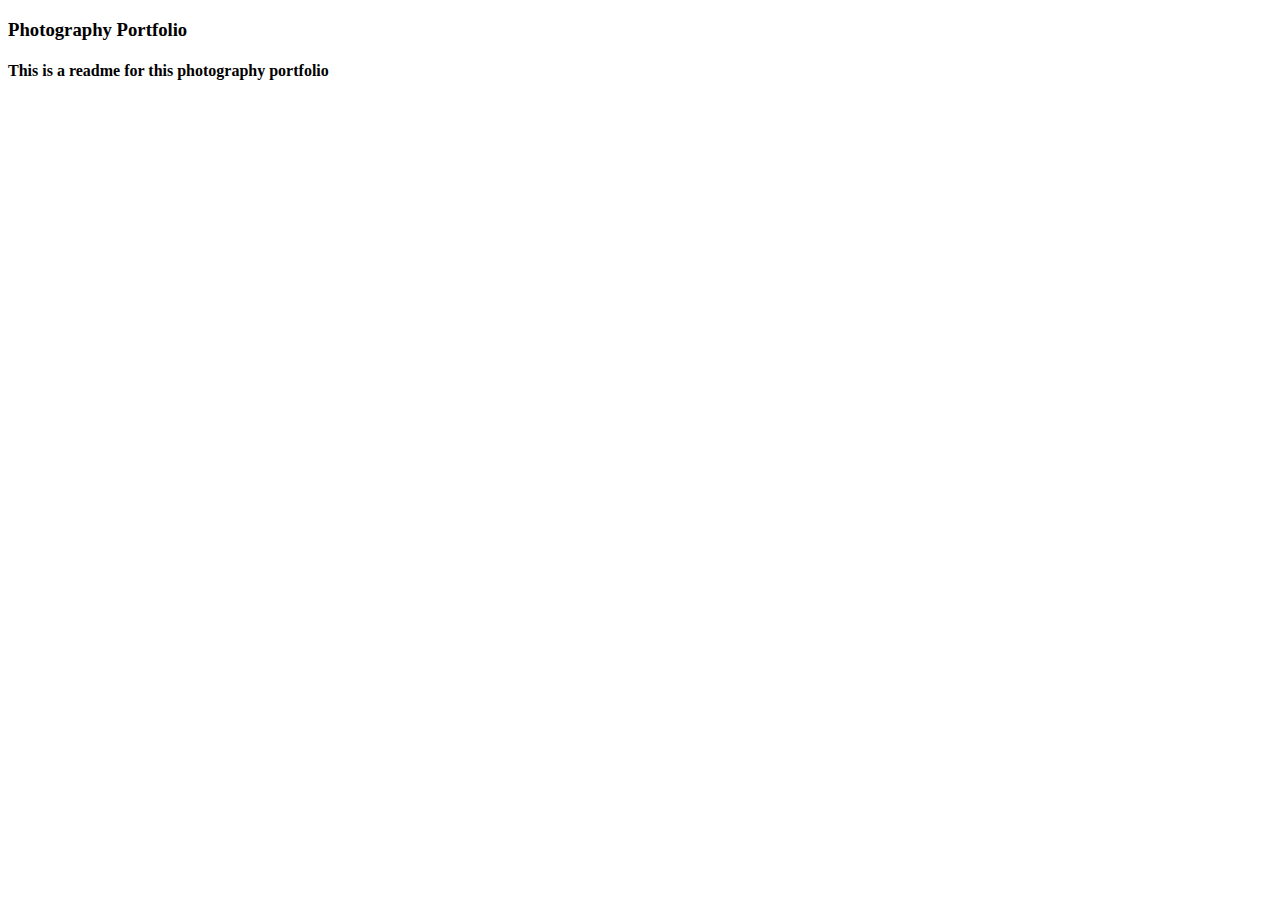
==== readme.html @ f0c86b6b "Major Upload" ====
<!DOCTYPE html>
<html>
<head>
	<meta charset="utf-8"/>
</head>
<body>
<h3 id="photographyportfolio">Photography Portfolio</h3>

<h4 id="thisisareadmeforthisphotographyportfolio">This is a readme for this photography portfolio</h4>

</body>
</html>
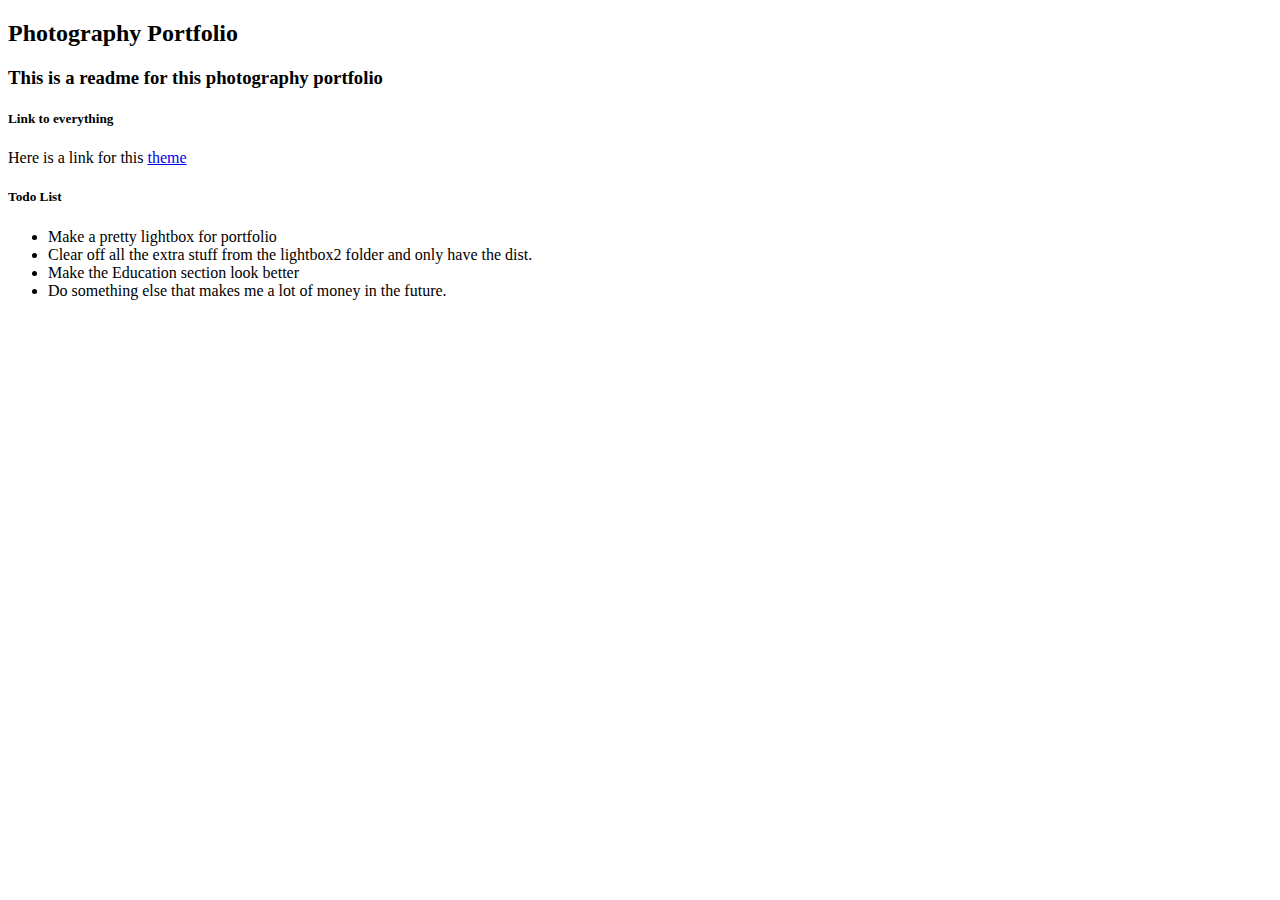
==== commit 258ede3f: "Lightbox and faded text working now" ====
--- a/readme.html
+++ b/readme.html
@@ -4,9 +4,22 @@
 	<meta charset="utf-8"/>
 </head>
 <body>
-<h3 id="photographyportfolio">Photography Portfolio</h3>
+<h2 id="photographyportfolio">Photography Portfolio</h2>
 
-<h4 id="thisisareadmeforthisphotographyportfolio">This is a readme for this photography portfolio</h4>
+<h3 id="thisisareadmeforthisphotographyportfolio">This is a readme for this photography portfolio</h3>
+
+<h5 id="linktoeverything">Link to everything</h5>
+
+<p>Here is a link for this <a href="http://www.jamescarney.github.io/photographyPortfolio">theme</a></p>
+
+<h5 id="todolist">Todo List</h5>
+
+<ul>
+<li>Make a pretty lightbox for portfolio</li>
+<li>Clear off all the extra stuff from the lightbox2 folder and only have the dist.</li>
+<li>Make the Education section look better</li>
+<li>Do something else that makes me a lot of money in the future.</li>
+</ul>
 
 </body>
 </html>
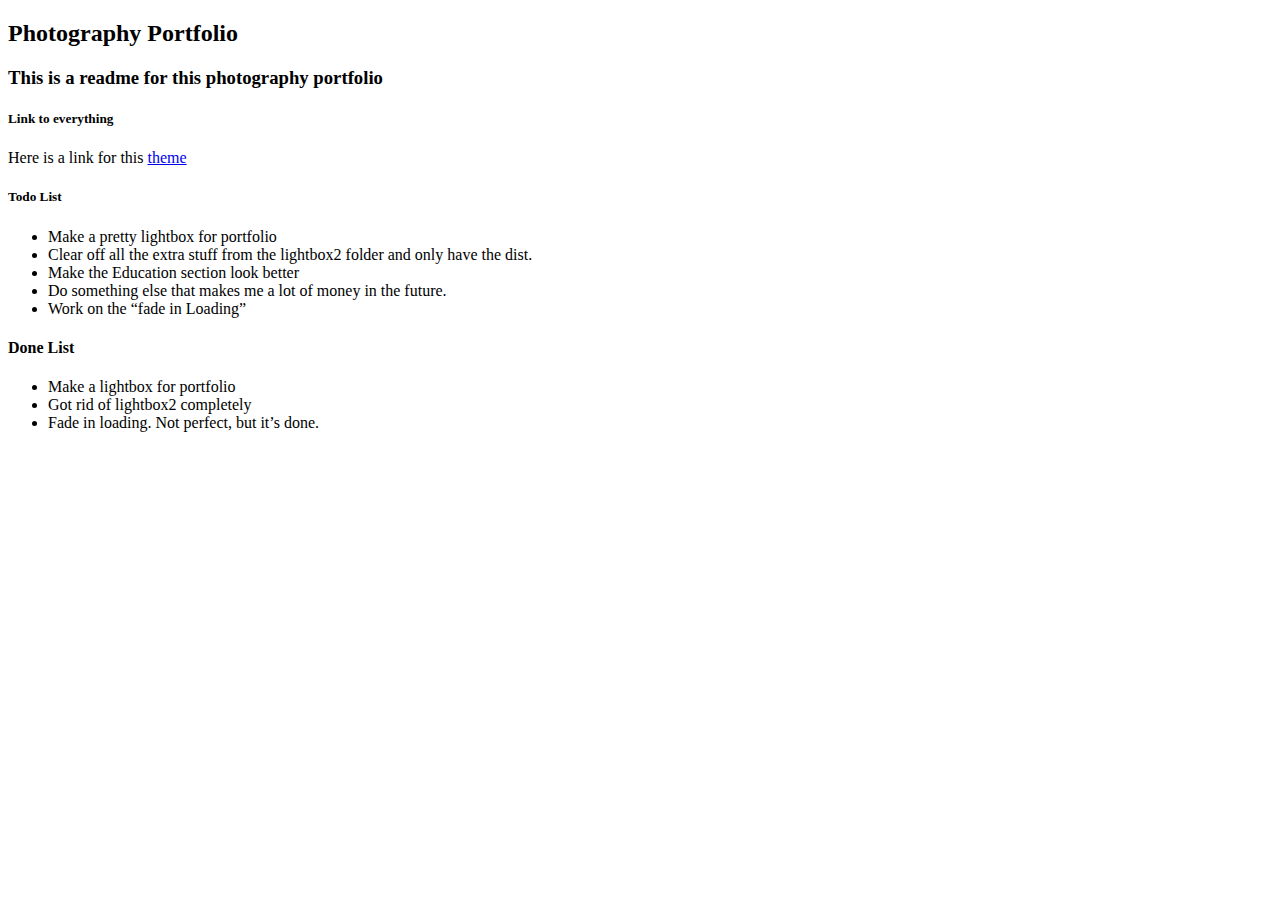
==== commit a8672ba7: "More ascetics" ====
--- a/readme.html
+++ b/readme.html
@@ -19,6 +19,15 @@
 <li>Clear off all the extra stuff from the lightbox2 folder and only have the dist.</li>
 <li>Make the Education section look better</li>
 <li>Do something else that makes me a lot of money in the future.</li>
+<li>Work on the &#8220;fade in Loading&#8221;</li>
+</ul>
+
+<h4 id="donelist">Done List</h4>
+
+<ul>
+<li>Make a lightbox for portfolio</li>
+<li>Got rid of lightbox2 completely</li>
+<li>Fade in loading. Not perfect, but it&#8217;s done.</li>
 </ul>
 
 </body>
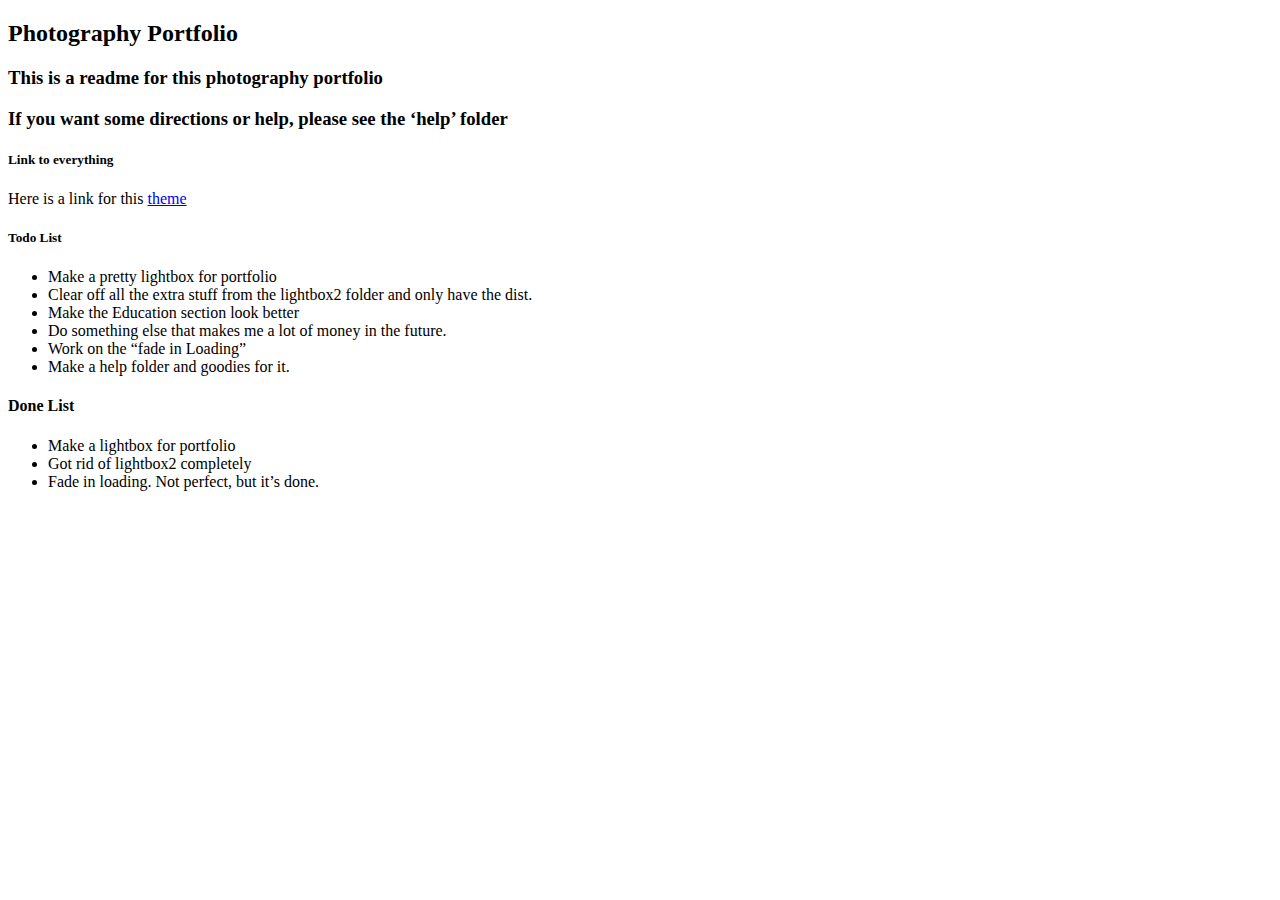
==== commit c93f6fa0: "Directions" ====
--- a/readme.html
+++ b/readme.html
@@ -7,6 +7,8 @@
 <h2 id="photographyportfolio">Photography Portfolio</h2>
 
 <h3 id="thisisareadmeforthisphotographyportfolio">This is a readme for this photography portfolio</h3>
+
+<h3 id="ifyouwantsomedirectionsorhelppleaseseethehelpfolder">If you want some directions or help, please see the &#8216;help&#8217; folder</h3>
 
 <h5 id="linktoeverything">Link to everything</h5>
 
@@ -20,6 +22,7 @@
 <li>Make the Education section look better</li>
 <li>Do something else that makes me a lot of money in the future.</li>
 <li>Work on the &#8220;fade in Loading&#8221;</li>
+<li>Make a help folder and goodies for it.</li>
 </ul>
 
 <h4 id="donelist">Done List</h4>
